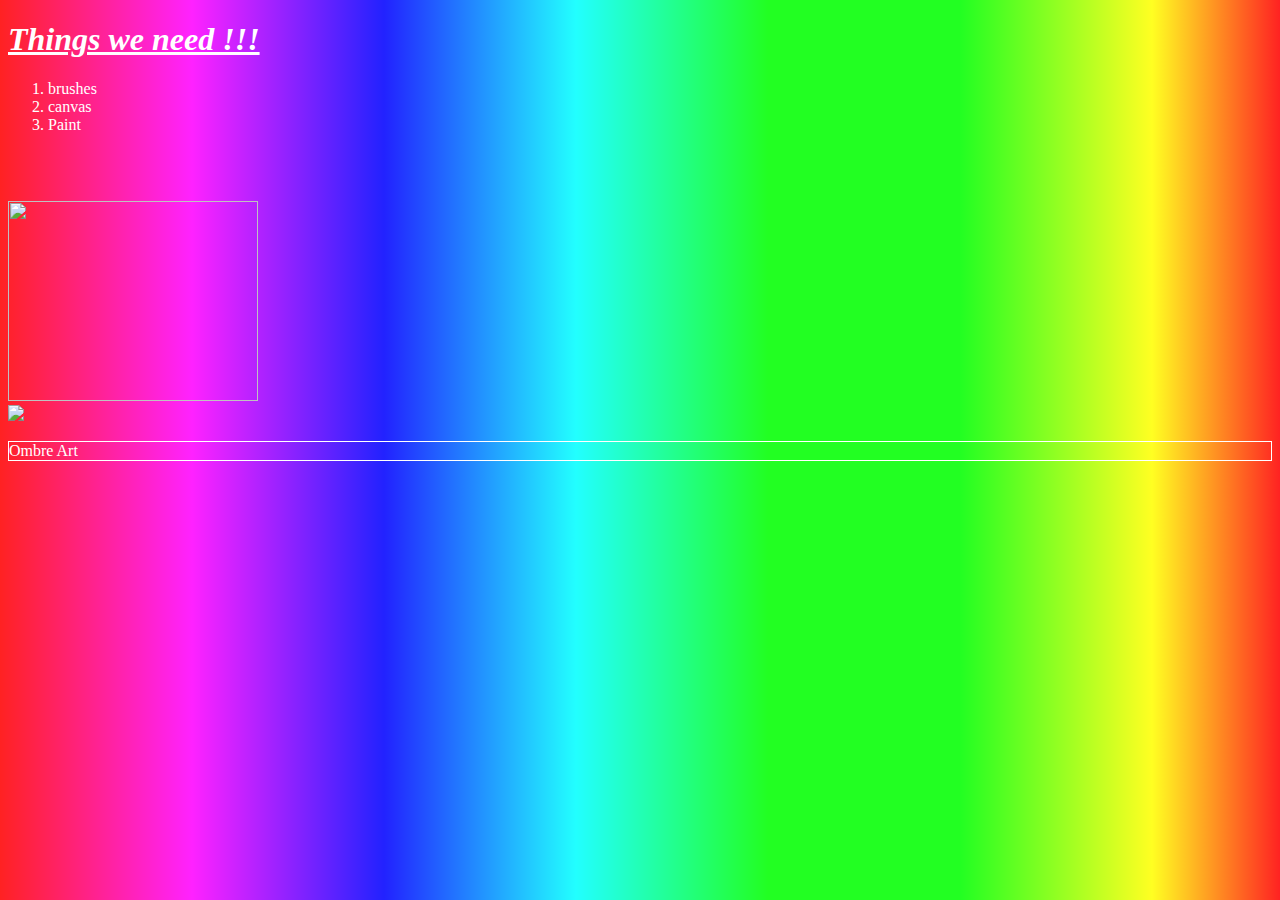
==== index.html @ a32ef03c "Update index.html" ====
<!DOCTYPE html>
<html>
  <head>
    <title>Making D.I.Y. Art</title>
    
    <meta name="keywords" content="paints,colors,supplies">
    <meta name="author" content="Daraliz M">
    <link rel ="stylesheet" type="text/css" href="StyleSheet.css">
  </head>
  <body>
    <H1 style="font-style:italic">Things we need !!!</H1>
    <ol>
      <li><a href="http://www.nytimes.com">brushes</a></li>
      <li><a href="http://www.nytimes.com">canvas</a></li>
      <!--Add a link -->
      <li><a href="http://www.nytimes.com">Paint</a></li>
    </ol>
    <!--anotherheading and image-->
    <h2>colors</h2>
    <img src="http://sites.psu.edu/siowfa15/wp-content/uploads/sites/29639/2015/10/Color-Lines.jpg" height="200px">
    <br>
    <img src="http://www.w3schools.com/colors/img_colormap.gif">
    <p style="border:1px solid white">Ombre Art</pstyle>
  </body>


</html>
---- StyleSheet.css ----
h1{
  color:white;
  text-decoration:underline;
}
img{
  width:250px;
}
body {
  background-image: -webkit-gradient( linear, left top, right top, color-stop(0, #f22), color-stop(0.15, #f2f), color-stop(0.3, #22f), color-stop(0.45, #2ff), color-stop(0.6, #2f2),color-stop(0.75, #2f2), color-stop(0.9, #ff2), color-stop(1, #f22) );
  background-image: gradient( linear, left top, right top, color-stop(0, #f22), color-stop(0.15, #f2f), color-stop(0.3, #22f), color-stop(0.45, #2ff), color-stop(0.6, #2f2),color-stop(0.75, #2f2), color-stop(0.9, #ff2), color-stop(1, #f22) );
  color:transparent;
}
P{
  color:white;
}
li{
  color:white;
}
a {
  color:white;
  text-decoration:none;
}
a:hover{
  color:black;
  text-decoration:underline;
}
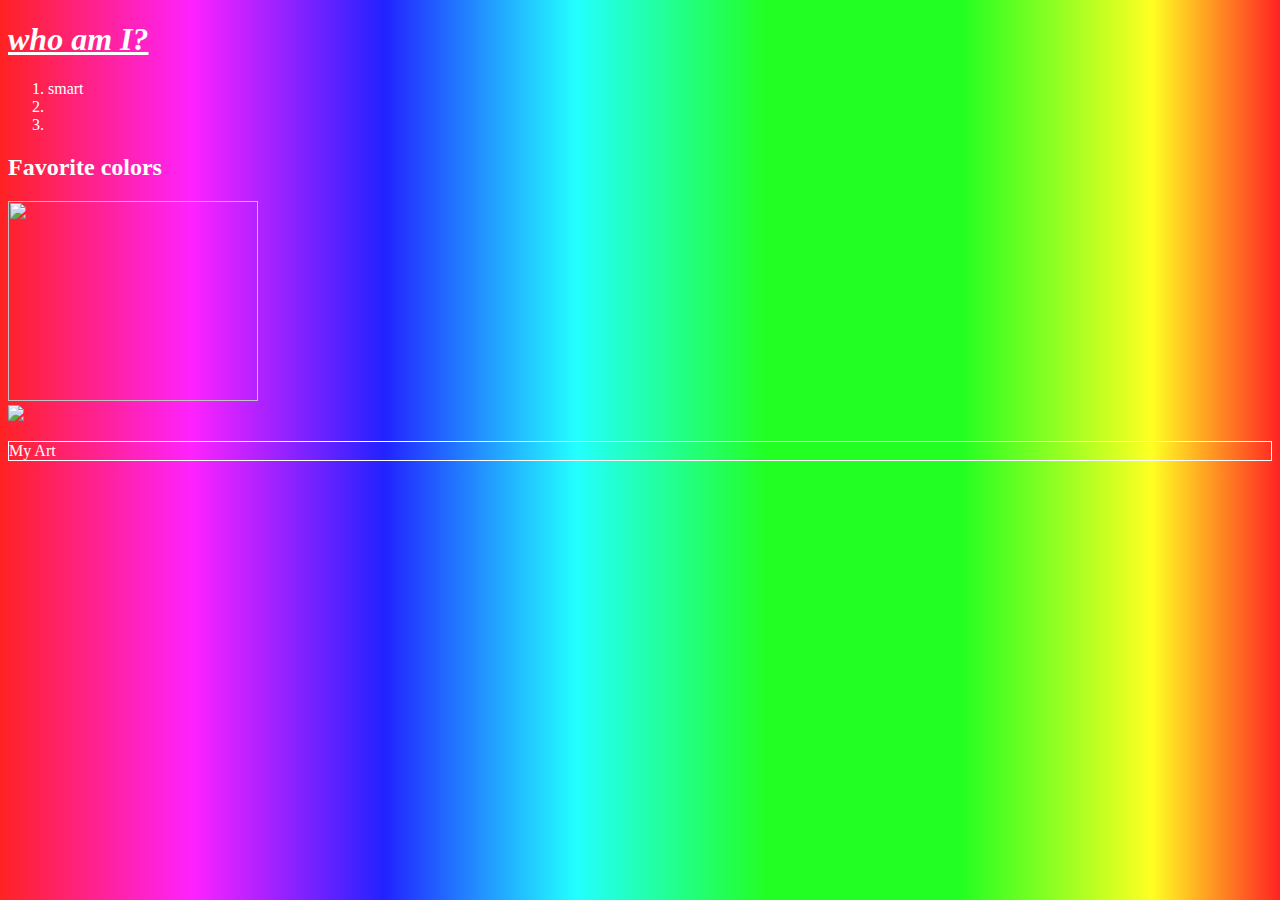
==== commit 5b0fdb30: "Update index.html" ====
--- a/index.html
+++ b/index.html
@@ -2,26 +2,26 @@
 <!DOCTYPE html>
 <html>
   <head>
-    <title>Making D.I.Y. Art</title>
+    <title>Daraliz</title>
     
-    <meta name="keywords" content="paints,colors,supplies">
+    <meta name="keywords" content="smart,cool,beautiful">
     <meta name="author" content="Daraliz M">
     <link rel ="stylesheet" type="text/css" href="StyleSheet.css">
   </head>
   <body>
-    <H1 style="font-style:italic">Things we need !!!</H1>
+    <H1 style="font-style:italic">who am I?</H1>
     <ol>
-      <li><a href="http://www.nytimes.com">brushes</a></li>
-      <li><a href="http://www.nytimes.com">canvas</a></li>
+      <li><a href="http://www.nytimes.com">smart</a></li>
+      <li><a href="http://www.nytimes.com"cool</a></li>
       <!--Add a link -->
-      <li><a href="http://www.nytimes.com">Paint</a></li>
+      <li><a href="http://www.nytimes.com"beautiful</a></li>
     </ol>
     <!--anotherheading and image-->
-    <h2>colors</h2>
+    <h2>Favorite colors</h2>
     <img src="http://sites.psu.edu/siowfa15/wp-content/uploads/sites/29639/2015/10/Color-Lines.jpg" height="200px">
     <br>
     <img src="http://www.w3schools.com/colors/img_colormap.gif">
-    <p style="border:1px solid white">Ombre Art</pstyle>
+    <p style="border:1px solid white">My Art</pstyle>
   </body>
 
 
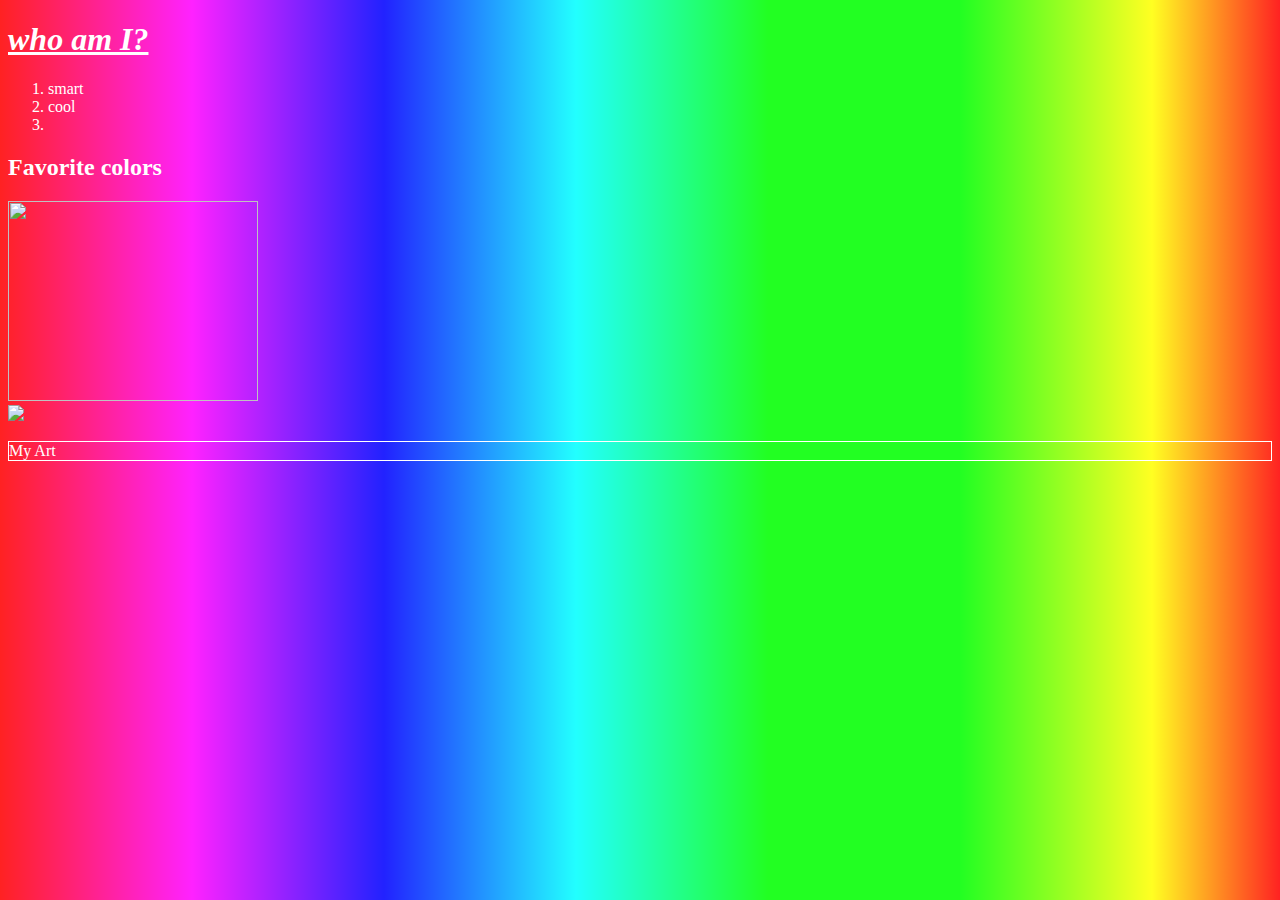
==== commit b78392c5: "Update index.html" ====
--- a/index.html
+++ b/index.html
@@ -12,7 +12,7 @@
     <H1 style="font-style:italic">who am I?</H1>
     <ol>
       <li><a href="http://www.nytimes.com">smart</a></li>
-      <li><a href="http://www.nytimes.com"cool</a></li>
+      <li><a href="http://www.nytimes.com"></a>cool</a></li>
       <!--Add a link -->
       <li><a href="http://www.nytimes.com"beautiful</a></li>
     </ol>
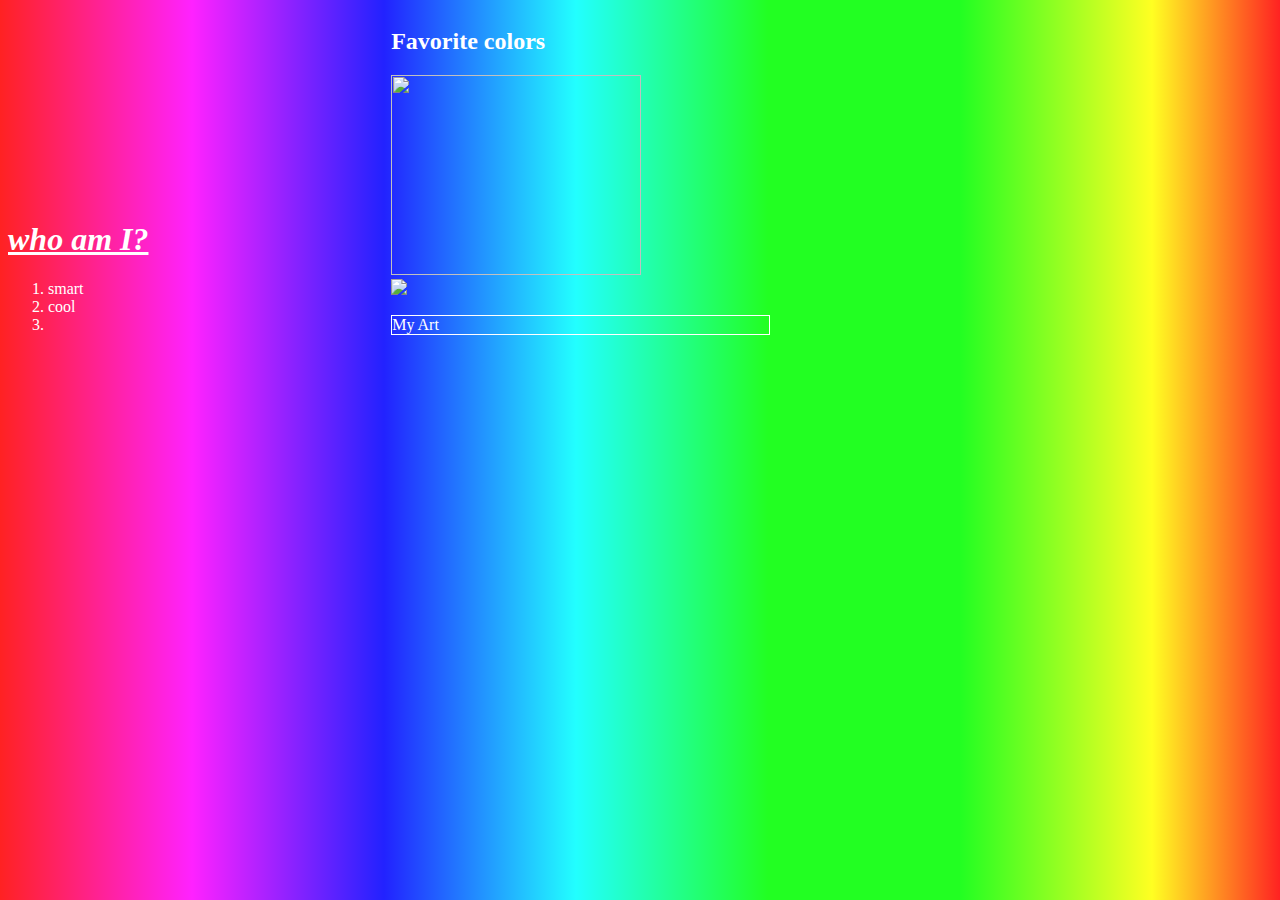
==== commit 75dcac99: "Update index.html" ====
--- a/index.html
+++ b/index.html
@@ -9,19 +9,25 @@
     <link rel ="stylesheet" type="text/css" href="StyleSheet.css">
   </head>
   <body>
-    <H1 style="font-style:italic">who am I?</H1>
-    <ol>
-      <li><a href="http://www.nytimes.com">smart</a></li>
-      <li><a href="http://www.nytimes.com"></a>cool</a></li>
-      <!--Add a link -->
-      <li><a href="http://www.nytimes.com"beautiful</a></li>
-    </ol>
-    <!--anotherheading and image-->
-    <h2>Favorite colors</h2>
-    <img src="http://sites.psu.edu/siowfa15/wp-content/uploads/sites/29639/2015/10/Color-Lines.jpg" height="200px">
-    <br>
-    <img src="http://www.w3schools.com/colors/img_colormap.gif">
-    <p style="border:1px solid white">My Art</pstyle>
+    <div id="stuff_holder">
+      <section>
+        <H1 style="font-style:italic">who am I?</H1>
+        <ol>
+          <li><a href="http://www.nytimes.com">smart</a></li>
+          <li><a href="http://www.nytimes.com"></a>cool</a></li>
+          <!--Add a link -->
+          <li><a href="http://www.nytimes.com"beautiful</a></li>
+        </ol>
+      </section>
+      <!--anotherheading and image-->
+      <section>
+        <h2>Favorite colors</h2>
+        <img src="http://sites.psu.edu/siowfa15/wp-content/uploads/sites/29639/2015/10/Color-Lines.jpg" height="200px">
+        <br>
+        <img src="http://www.w3schools.com/colors/img_colormap.gif">
+        <p style="border:1px solid white">My Art</p>
+      </section>
+    </div>
   </body>
 
 
--- a/StyleSheet.css
+++ b/StyleSheet.css
@@ -24,3 +24,13 @@
   color:black;
   text-decoration:underline;
 }
+nav{
+  Fixed positiomn top:0;
+  width:40%;
+}
+section{
+  display:inline-block;
+width:30%;
+  
+}
+
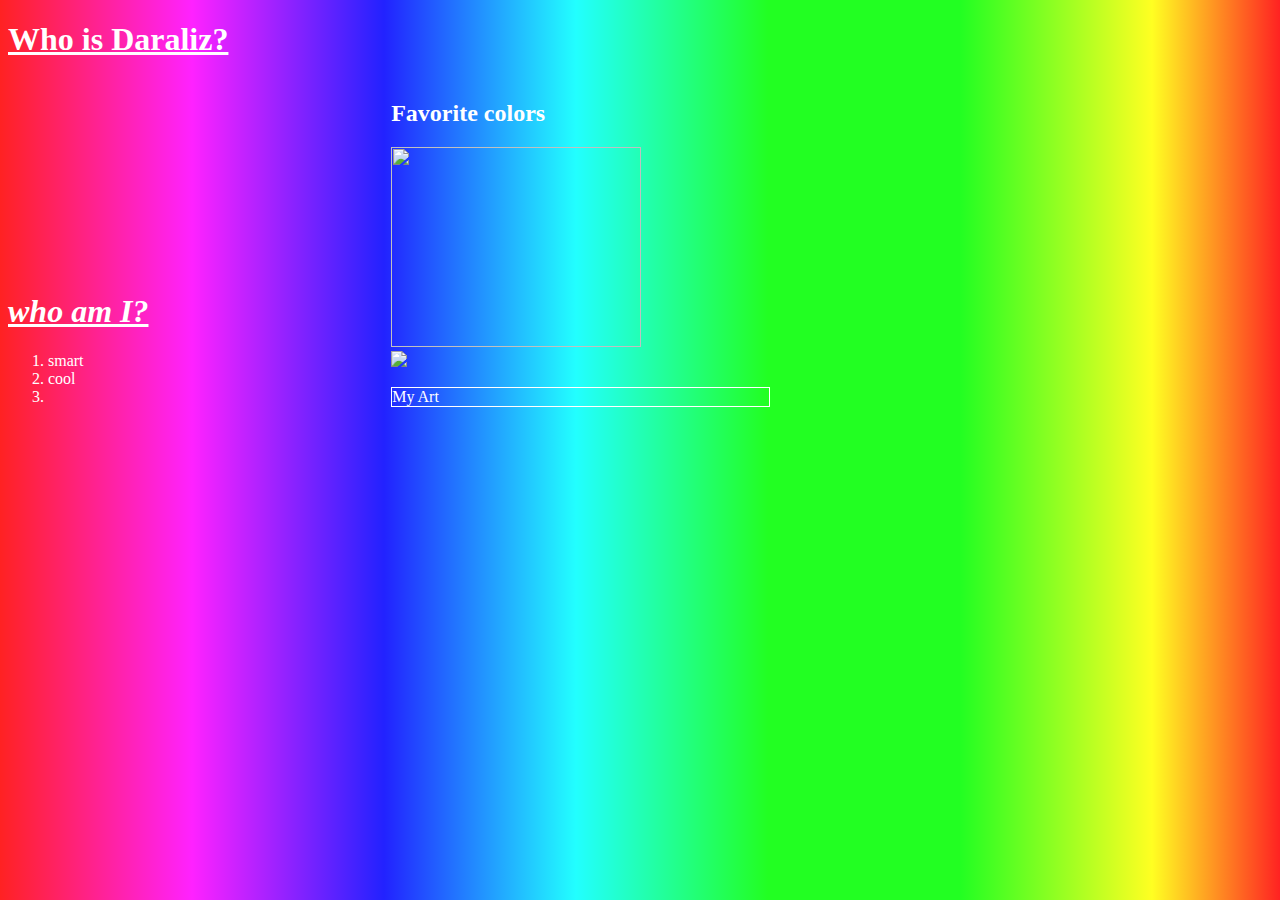
==== commit 5834cdf8: "Update index.html" ====
--- a/index.html
+++ b/index.html
@@ -9,6 +9,9 @@
     <link rel ="stylesheet" type="text/css" href="StyleSheet.css">
   </head>
   <body>
+    <nav>
+      <h1>Who is Daraliz?</h1>
+    </nav>
     <div id="stuff_holder">
       <section>
         <H1 style="font-style:italic">who am I?</H1>
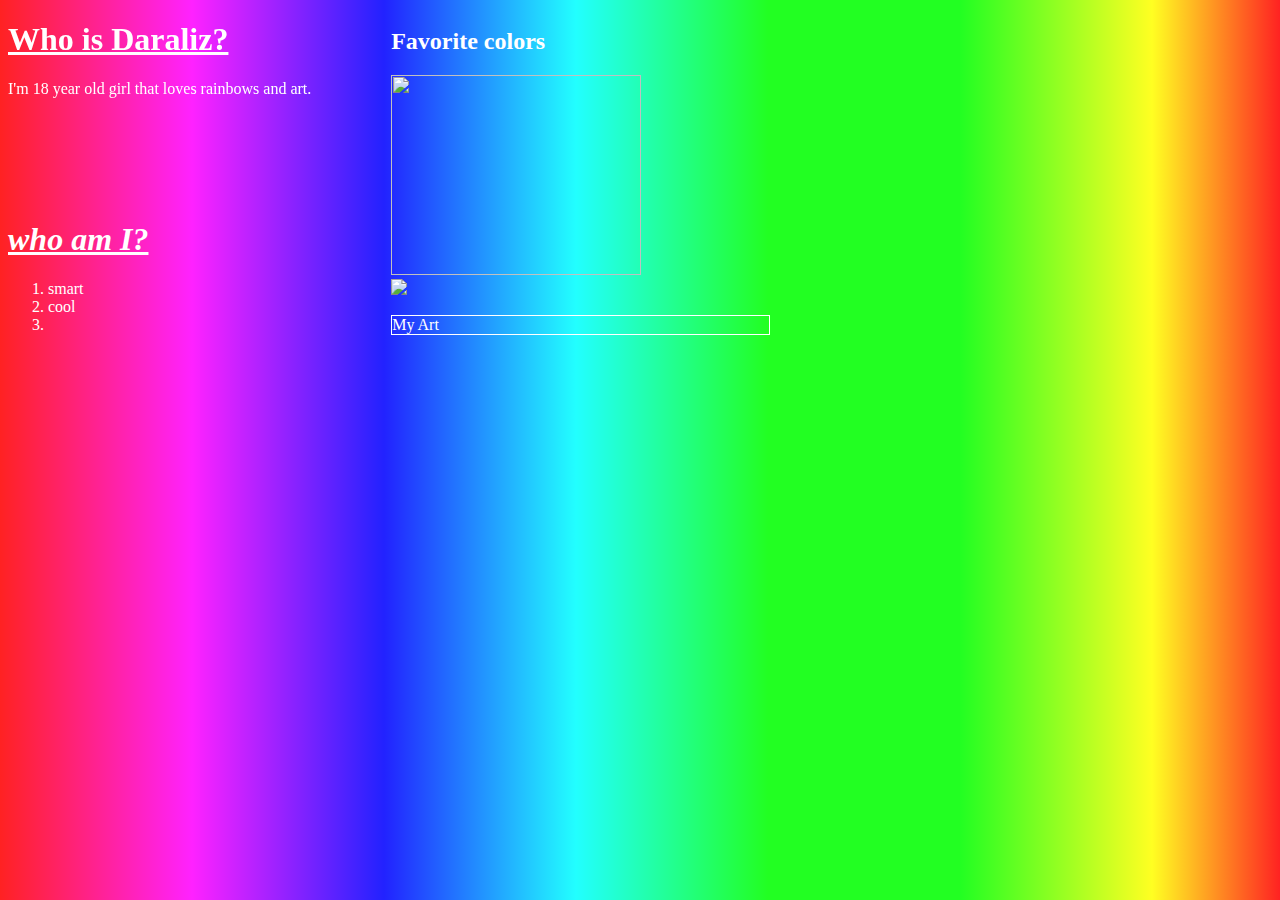
==== commit fc1edad1: "Update index.html" ====
--- a/index.html
+++ b/index.html
@@ -11,6 +11,7 @@
   <body>
     <nav>
       <h1>Who is Daraliz?</h1>
+      <p>I'm  18 year old girl that loves rainbows and art.</p>
     </nav>
     <div id="stuff_holder">
       <section>
--- a/StyleSheet.css
+++ b/StyleSheet.css
@@ -25,12 +25,18 @@
   text-decoration:underline;
 }
 nav{
-  Fixed positiomn top:0;
-  width:40%;
+  position: fixed;
+  top:0;
+  width:100%;
+  height:200px;
+  background:none;
 }
 section{
   display:inline-block;
 width:30%;
   
 }
+#stuff_holder{
+  display:block;
+}
 
